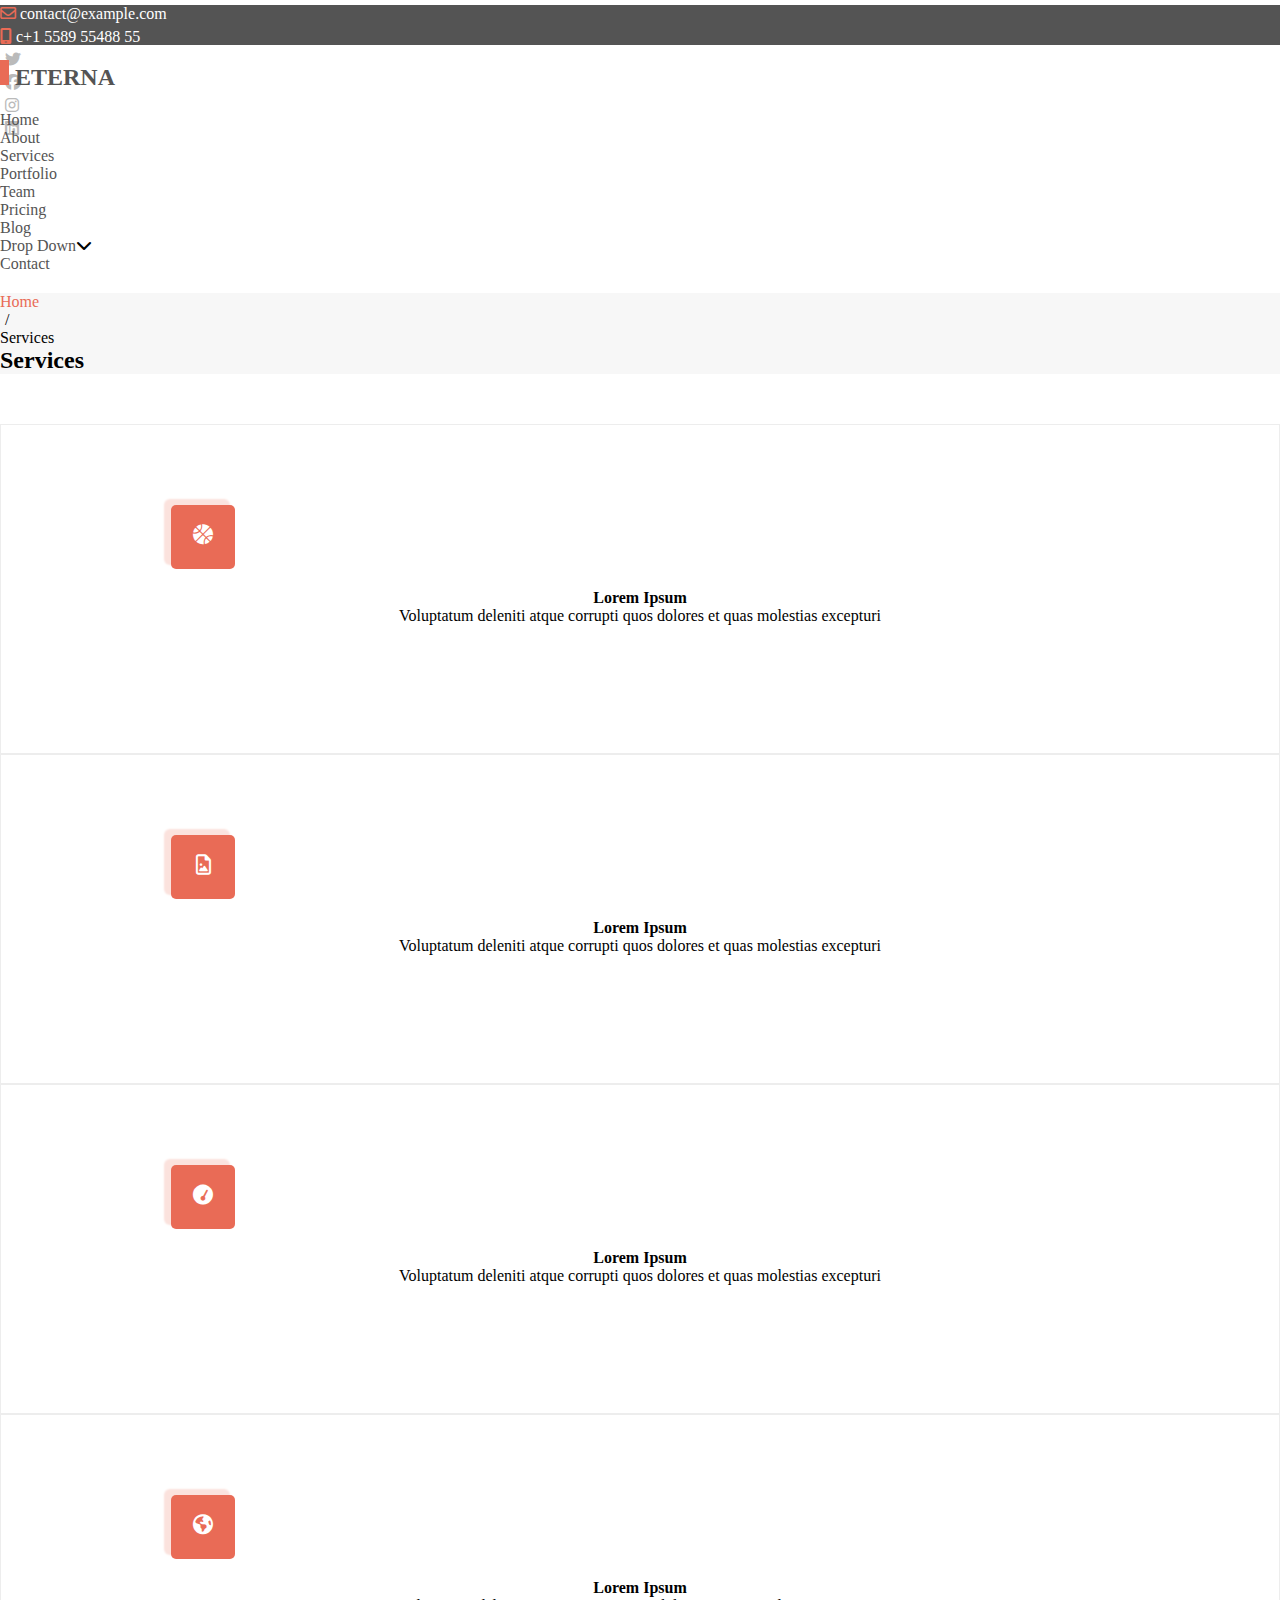
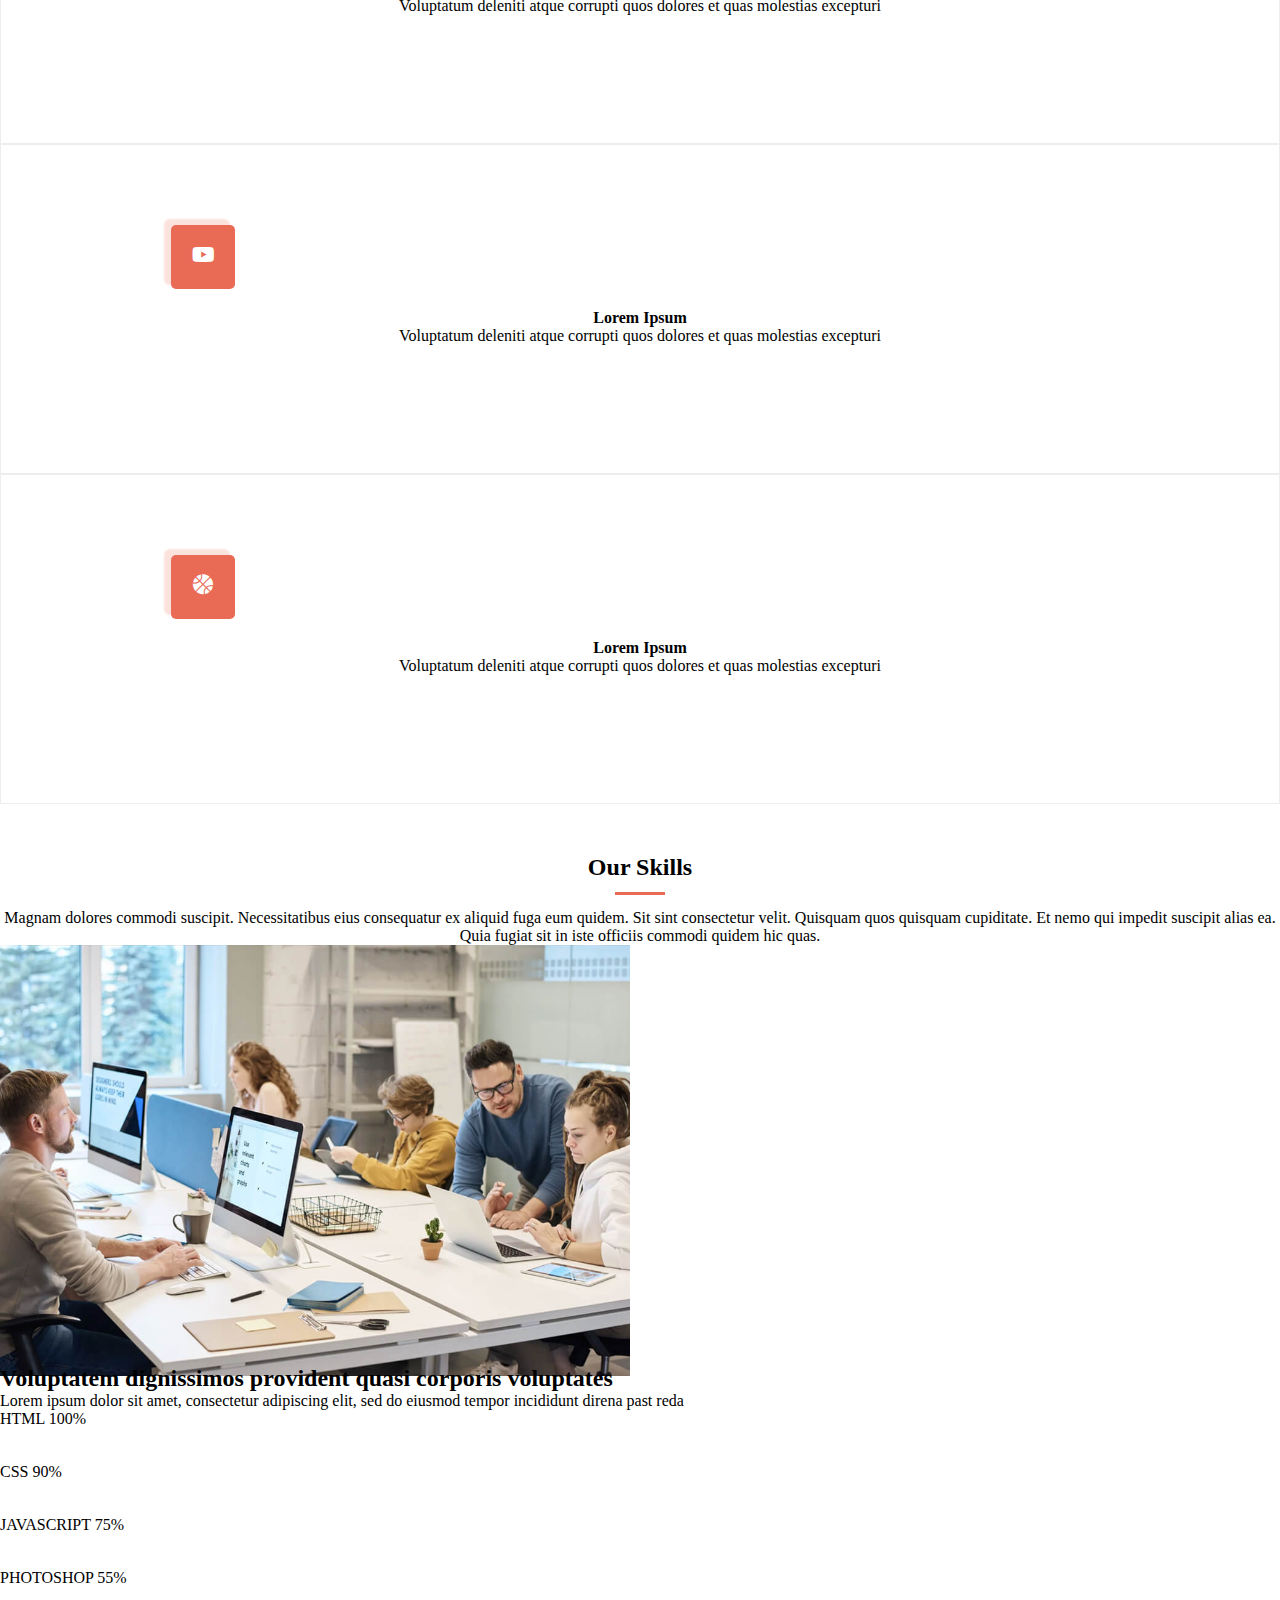
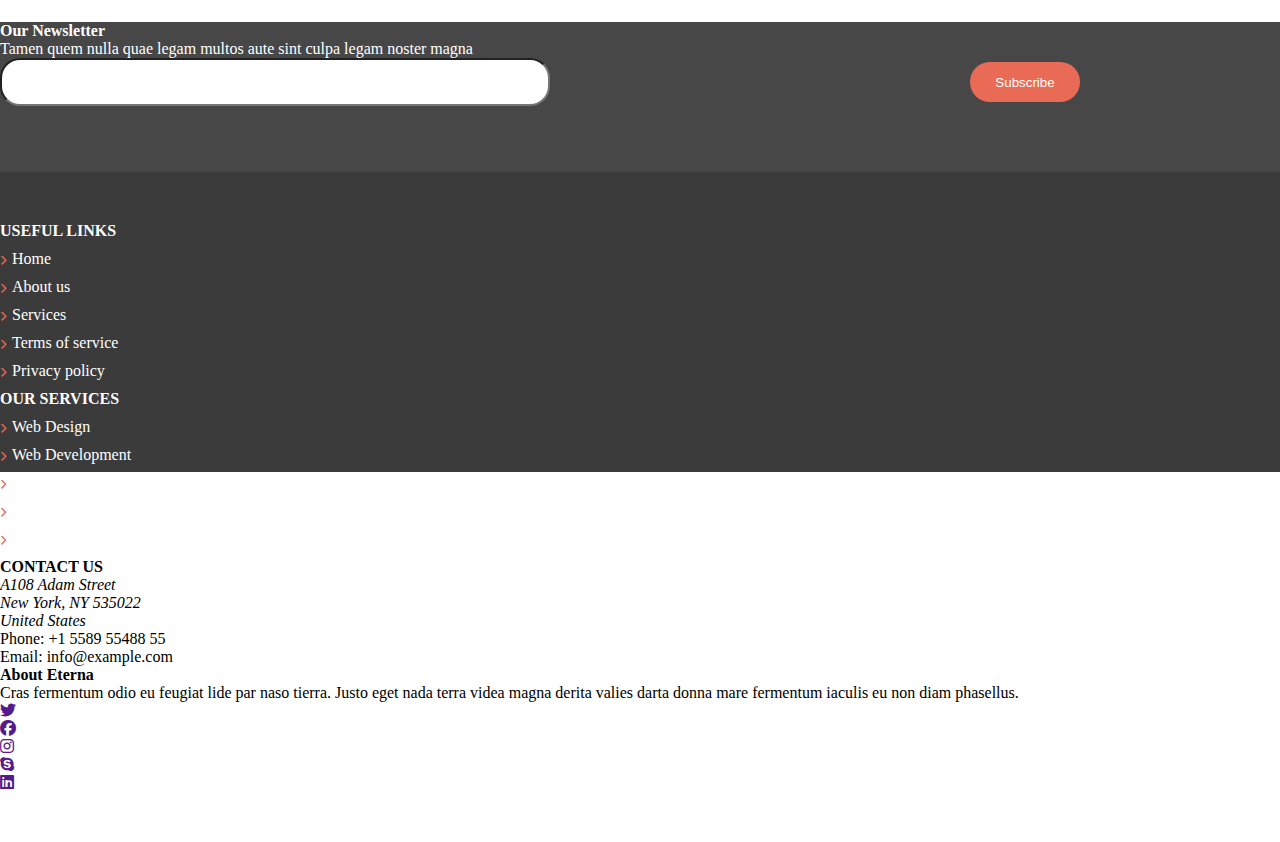
==== web template/index.html @ 0a7c5a23 "first commit" ====
<!DOCTYPE html>
<html lang="en">
<head>
    <meta charset="UTF-8">
    <meta http-equiv="X-UA-Compatible" content="IE=edge">
    <meta name="viewport" content="width=device-width, initial-scale=1.0">
    <title>Services</title>
    <link href="https://cdn.jsdelivr.net/npm/bootstrap@5.1.3/dist/css/bootstrap.min.css" rel="stylesheet" integrity="sha384-1BmE4kWBq78iYhFldvKuhfTAU6auU8tT94WrHftjDbrCEXSU1oBoqyl2QvZ6jIW3" crossorigin="anonymous">
    <link rel="stylesheet" href="https://cdnjs.cloudflare.com/ajax/libs/font-awesome/6.1.1/css/all.min.css">
    <link rel="stylesheet" href="./assets/scss/css/main.css">
</head>
<body>
    <header>
        <div class="header-top">
            <div class="container">
                <div class="row">
                    <div class="col-lg-6 d-flex">
                        <div class="contact-envelop">
                            <i class="fa-regular fa-envelope"></i>
                            <a href="">contact@example.com</a>
                        </div>
                        <div class="contact-phone ms-3">
                            <i class="fa-solid fa-mobile-screen"></i>
                            <a href="">c+1 5589 55488 55</a>
                        </div>
                    </div>
                    <div class="col-lg-6">
                        <div class="socialmedia">
                            <ul class="d-flex justify-content-end">
                                <li><a href=""><i class="fa-brands fa-twitter"></i></a></li>
                                <li><a href=""><i class="fa-brands fa-facebook"></i></a></li>
                                <li><a href=""><i class="fa-brands fa-instagram"></i></a></li>
                                <li><a href=""><i class="fa-brands fa-linkedin"></i></a></li>
                            </ul>
                        </div>
                    </div>
                </div>
            </div>
        </div>
        
        <div class="header-bottom">
            <div class="container">
                <div class="row">
                    <div class="col-lg-4">
                        <div class="logo"> 
                            <h2>
                                <span>
                                
                                </span>
                                <a href="">ETERNA</a>
                            </h2>
                        </div>
                    </div>
                    <div class="col-lg-8">
                        <nav>
                            <ul class="d-flex justify-content-around">
                                <li><a href="">Home</a></li>
                                <li><a href="">About</a></li>
                                <li><a href="">Services</a></li>
                                <li><a href="">Portfolio</a></li>
                                <li><a href="">Team</a></li>
                                <li><a href="">Pricing</a></li>
                                <li><a href="">Blog</a></li>
                                <li class="dropdown"><a href="">Drop Down</a><i class="fa-solid fa-chevron-down"></i>
                                    <ul class="dropdown-content">
                                        <li><a href="">Drop Down 1</a></li>
                                        <li><a href="">Drop Down 2</a></li>
                                        <li><a href="">Drop Down 3</a></li>
                                        <li><a href="">Drop Down 4</a></li>
                                    </ul>
                                </li>
                                <li><a href="">Contact</a></li>
                            </ul>
                        </nav>
                    </div>
                </div>
            </div>
        </div>
    </header>

    <main>
        <section id="servicelink">
            <div class="container">
                <div class="row">
                    <ul class="d-flex">
                        <li><a href="">Home</a></li>
                        <span> / </span>
                        <li>Services</li>
                    </ul>
                    <h2>Services</h2>
                </div>
            </div>

        </section>

        <section id="service-box">
            <div class="container">
                <div class="row">
                    <div class="col-lg-4 mb-3">
                        <div class="box">
                           <div class="icon">
                            <i class="fa-solid fa-basketball"></i>
                           </div>
                           <div class="icon-about">
                            <h4>Lorem Ipsum</h4>
                            <p>Voluptatum deleniti atque corrupti quos dolores et quas molestias excepturi</p>
                           </div>
                        </div>
                    </div>

                    <div class="col-lg-4 mb-3">
                        <div class="box">
                           <div class="icon">
                            <i class="fa-regular fa-file-image"></i>
                           </div>
                           <div class="icon-about">
                            <h4>Lorem Ipsum</h4>
                            <p>Voluptatum deleniti atque corrupti quos dolores et quas molestias excepturi</p>
                           </div>
                        </div>
                    </div>

                    <div class="col-lg-4 mb-3">
                        <div class="box">
                           <div class="icon">
                            <i class="fa-solid fa-gauge-simple-high"></i>
                           </div>
                           <div class="icon-about">
                            <h4>Lorem Ipsum</h4>
                            <p>Voluptatum deleniti atque corrupti quos dolores et quas molestias excepturi</p>
                           </div>
                        </div>
                    </div>

                    <div class="col-lg-4 mb-3">
                        <div class="box">
                           <div class="icon">
                            <i class="fa-solid fa-earth-americas"></i>
                           </div>
                           <div class="icon-about">
                            <h4>Lorem Ipsum</h4>
                            <p>Voluptatum deleniti atque corrupti quos dolores et quas molestias excepturi</p>
                           </div>
                        </div>
                    </div>

                    <div class="col-lg-4 mb-3">
                        <div class="box">
                           <div class="icon">
                            <i class="fa-brands fa-youtube"></i>
                           </div>
                           <div class="icon-about">
                            <h4>Lorem Ipsum</h4>
                            <p>Voluptatum deleniti atque corrupti quos dolores et quas molestias excepturi</p>
                           </div>
                        </div>
                    </div>

                    <div class="col-lg-4 mb-3">
                        <div class="box">
                           <div class="icon">
                            <i class="fa-solid fa-basketball"></i>
                           </div>
                           <div class="icon-about">
                            <h4>Lorem Ipsum</h4>
                            <p>Voluptatum deleniti atque corrupti quos dolores et quas molestias excepturi</p>
                           </div>
                        </div>
                    </div>
                </div>
            </div>

        </section>

        <section id="section-title">
            <div class="container">
                <div class="row">
                    <div class="title">
                        <h2>Our Skills</h2>
                        <span></span>
                        <p>Magnam dolores commodi suscipit. Necessitatibus eius consequatur ex aliquid fuga eum quidem. Sit sint consectetur velit. Quisquam quos quisquam cupiditate. Et nemo qui impedit suscipit alias ea. Quia fugiat sit in iste officiis commodi quidem hic quas.</p>
                    </div>
                </div>
            </div>
        </section>

        <section id="section-istatic" class="mt-2">
            <div class="container">
                <div class="row">
                    <div class="col-lg-6">
                        <div class="istatic-image">
                            <img src="./assets/images/skills-img.jpg" alt="">
                        </div>
                    </div>
                    <div class="col-lg-6">
                        <div class="istatic-info">
                            <h2>Voluptatem dignissimos provident quasi corporis voluptates</h2>
                            <p class="mt-3">Lorem ipsum dolor sit amet, consectetur adipiscing elit, sed do eiusmod tempor incididunt direna past reda</p>
                        </div>
                          <div class="progres-about d-flex justify-content-between">
                            <span>HTML</span>
                            <span>100%</span>
                          </div>
                          <div class="progress">
                            <div class="progress-bar" role="progressbar" style="width: 100%" aria-valuenow="100" aria-valuemin="0" aria-valuemax="100"></div>
                          </div>
                          <div class="progres-about d-flex justify-content-between">
                            <span>CSS</span>
                            <span>90%</span>
                          </div>
                          <div class="progress">
                            <div class="progress-bar" role="progressbar" style="width: 90%" aria-valuenow="90" aria-valuemin="0" aria-valuemax="100"></div>
                          </div>
                          <div class="progres-about d-flex justify-content-between">
                            <span>JAVASCRIPT</span>
                            <span>75%</span>
                          </div>
                          <div class="progress">
                            <div class="progress-bar" role="progressbar" style="width: 75%" aria-valuenow="75" aria-valuemin="0" aria-valuemax="100"></div>
                          </div>
                          <div class="progres-about d-flex justify-content-between">
                            <span>PHOTOSHOP</span>
                            <span>55%</span>
                          </div>
                          <div class="progress">
                            <div class="progress-bar" role="progressbar" style="width: 55%" aria-valuenow="55" aria-valuemin="0" aria-valuemax="100"></div>
                          </div>
                    </div>
                </div>
            </div>

        </section>

    </main>

    <footer>
        <section id="search-section">
            <div class="container">
                <div class="row">
                    <div class="col-lg-6">
                        <div class="search-about mt-4">
                            <h4>Our Newsletter</h4>
                            <p>Tamen quem nulla quae legam multos aute sint culpa legam noster magna</p>
                        </div>
                    </div>

                    <div class="col-lg-6">
                        <div class="input-search mt-5">
                            <input type="text" name="" id="">
                            <button>Subscribe</button>
                        </div>

                    </div>
                </div>
            </div>

        </section>

        <section id="footer-about">
            <div class="container">
                <div class="row">
                    <div class="col-lg-3">
                        <div class="useful">
                            <h4>USEFUL LINKS</h4>
                            <ul>
                                <li><i class="fa-solid fa-chevron-right"></i><a href="">Home</a></li>
                                <li><i class="fa-solid fa-chevron-right"></i><a href="">About us</a></li>
                                <li><i class="fa-solid fa-chevron-right"></i><a href="">Services</a></li>
                                <li><i class="fa-solid fa-chevron-right"></i><a href="">Terms of service</a></li>
                                <li><i class="fa-solid fa-chevron-right"></i><a href="">Privacy policy</a></li>
                            </ul>
                        </div>
                    </div>
                    <div class="col-lg-3">
                        <div class="SERVICES-footer">
                            <h4>OUR SERVICES</h4>
                            <ul>
                                <li><i class="fa-solid fa-chevron-right"></i><a href="">Web Design</a></li>
                                <li><i class="fa-solid fa-chevron-right"></i><a href="">Web Development</a></li>
                                <li><i class="fa-solid fa-chevron-right"></i><a href="">Product Management</a></li>
                                <li><i class="fa-solid fa-chevron-right"></i><a href="">Marketing</a></li>
                                <li><i class="fa-solid fa-chevron-right"></i><a href="">Graphic Design</a></li>
                            </ul>
                        </div>
                    </div>
                    <div class="col-lg-3">
                        <div class="Contact">
                            <h4>CONTACT US</h4>
                            <address>
                                A108 Adam Street <br>
                                New York, NY 535022 <br>
                                United States <br>
                            </address>

                            <span>Phone: +1 5589 55488 55</span>
                            <p>Email: info@example.com</p>
                        </div>
                        
                    </div>
                    <div class="col-lg-3">
                        <div class="social-about">
                            <h4>About Eterna</h4>
                            <p>Cras fermentum odio eu feugiat lide par naso tierra. Justo eget nada terra videa magna derita valies darta donna mare fermentum iaculis eu non diam phasellus.</p>
                            <ul class="d-flex justify-content-evenly">
                                <li><a href=""><i class="fa-brands fa-twitter"></i></a></li>
                                <li><a href=""><i class="fa-brands fa-facebook"></i></a></li>
                                <li><a href=""><i class="fa-brands fa-instagram"></i></a></li>
                                <li><a href=""><i class="fa-brands fa-skype"></i></a></li>
                                <li><a href=""><i class="fa-brands fa-linkedin"></i></a></li>
                            </ul>
                        </div>
                    </div>
                </div>
            </div>

        </section>

    </footer>

    <script src="/assets/js/script.js"></script>
</body>
</html>
---- web template/assets/scss/css/main.css ----
* {
  margin: 0px;
  padding: 0px;
  -webkit-box-sizing: border-box;
          box-sizing: border-box;
}

header .header-top {
  width: 100%;
  height: 40px;
  background-color: #545454;
}

header .header-top .container .row .col-lg-6 .contact-envelop {
  margin: 5px 0px;
}

header .header-top .container .row .col-lg-6 .contact-envelop i {
  color: #e96b56;
}

header .header-top .container .row .col-lg-6 .contact-envelop a {
  text-decoration: none;
  color: white;
}

header .header-top .container .row .col-lg-6 .contact-envelop a:hover {
  color: #e96b56;
}

header .header-top .container .row .col-lg-6 .contact-phone {
  margin: 5px 0px;
}

header .header-top .container .row .col-lg-6 .contact-phone i {
  color: #e96b56;
}

header .header-top .container .row .col-lg-6 .contact-phone a {
  text-decoration: none;
  color: white;
}

header .header-top .container .row .col-lg-6 .contact-phone a:hover {
  color: #e96b56;
}

header .header-top .container .row .col-lg-6 .socialmedia ul {
  margin: 2px 0px;
}

header .header-top .container .row .col-lg-6 .socialmedia ul li {
  margin: 5px;
  list-style: none;
}

header .header-top .container .row .col-lg-6 .socialmedia ul li a {
  text-decoration: none;
}

header .header-top .container .row .col-lg-6 .socialmedia ul li a i {
  color: #bababa;
}

header .header-top .container .row .col-lg-6 .socialmedia ul li a i:hover {
  color: white;
}

header .header-bottom .container .row .col-lg-4 .logo {
  display: -webkit-box;
  display: -ms-flexbox;
  display: flex;
  margin: 15px 0px;
}

header .header-bottom .container .row .col-lg-4 .logo span {
  display: inline-block;
  width: 9px;
  height: 25px;
  background-color: #e96b56;
}

header .header-bottom .container .row .col-lg-4 .logo h2 a {
  text-decoration: none;
  color: #545454;
}

header .header-bottom .container .row .col-lg-8 nav {
  margin: 20px 0px;
}

header .header-bottom .container .row .col-lg-8 nav ul li {
  list-style: none;
}

header .header-bottom .container .row .col-lg-8 nav ul li a {
  text-decoration: none;
  color: #545454;
}

header .header-bottom .container .row .col-lg-8 nav ul li a:hover {
  color: #e96b56;
}

header .header-bottom .container .row .col-lg-8 nav ul .dropdown {
  position: relative;
  display: inline-block;
}

header .header-bottom .container .row .col-lg-8 nav ul .dropdown .dropdown-content {
  display: none;
  position: absolute;
  background-color: white;
  min-width: 160px;
  -webkit-box-shadow: 0px 8px 16px 0px rgba(0, 0, 0, 0.2);
          box-shadow: 0px 8px 16px 0px rgba(0, 0, 0, 0.2);
  z-index: 1;
}

header .header-bottom .container .row .col-lg-8 nav ul .dropdown .dropdown-content li a {
  color: black;
  padding: 12px 16px;
  text-decoration: none;
  display: block;
}

header .header-bottom .container .row .col-lg-8 nav ul .dropdown:hover .dropdown-content {
  display: block;
}

header .header-bottom .container .row .col-lg-8 nav ul .dropdown:hover .dropdown-content li a {
  background-color: white;
}

header .header-bottom .container .row .col-lg-8 nav ul .dropdown:hover .dropdown-content li a:hover {
  color: #e96b56;
}

main #servicelink {
  background-color: #f7f7f7;
}

main #servicelink .container .row ul li {
  list-style: none;
}

main #servicelink .container .row ul li a {
  text-decoration: none;
  color: #e96b56;
}

main #servicelink .container .row ul span {
  margin-left: 5px;
  margin-right: 5px;
}

main #servicelink .container .row ul a {
  text-decoration: none;
  color: black;
}

main #service-box {
  margin: 50px 0px;
}

main #service-box .container .row .col-lg-4 .box {
  border: 1px solid #ededed;
  text-align: center;
  width: 100%;
  height: 330px;
  padding: 80px 20px;
  -webkit-transition: all ease-in-out 0.3s;
  transition: all ease-in-out 0.3s;
}

main #service-box .container .row .col-lg-4 .box .icon {
  width: 64px;
  height: 64px;
  background-color: #e96b56;
  padding: 20px 10px;
  margin: 0px 150px 20px;
  border-radius: 5px;
  -webkit-box-shadow: -6px -5px 2px 1px #fbe2dd;
          box-shadow: -6px -5px 2px 1px #fbe2dd;
}

main #service-box .container .row .col-lg-4 .box .icon i {
  color: white;
  font-size: 20px;
}

main #service-box .container .row .col-lg-4 .box:hover {
  background-color: #e96b56;
}

main #service-box .container .row .col-lg-4 .box:hover .icon {
  background-color: #f7f7f7;
}

main #service-box .container .row .col-lg-4 .box:hover .icon i {
  color: #e96b56;
}

main #service-box .container .row .col-lg-4 .box:hover .icon-about h4 {
  color: #f7f7f7;
}

main #service-box .container .row .col-lg-4 .box:hover .icon-about p {
  color: #f7f7f7;
}

main #section-title .container .row .title {
  text-align: center;
}

main #section-title .container .row .title h2 {
  margin: 0px;
}

main #section-title .container .row .title span {
  display: inline-block;
  width: 50px;
  height: 3px;
  background-color: #e96b56;
}

main #section-title .container .row .title p {
  margin-top: 10px;
}

main #section-istatic .container .row .col-lg-6 .istatic-image {
  width: 630px;
  height: 420px;
}

main #section-istatic .container .row .col-lg-6 .istatic-image img {
  width: 100%;
  height: auto;
}

main #section-istatic .container .row .col-lg-6 .progress {
  margin-bottom: 35px;
}

main #section-istatic .container .row .col-lg-6 .progress .progress-bar {
  background-color: red;
}

footer #search-section {
  width: 100%;
  height: 150px;
  background-color: #474747;
  padding: 0px;
  margin: 0px;
}

footer #search-section .container .row .col-lg-6 .search-about h4 {
  color: white;
}

footer #search-section .container .row .col-lg-6 .search-about p {
  color: white;
}

footer #search-section .container .row .col-lg-6 .input-search input {
  width: 550px;
  height: 48px;
  position: relative;
  border-radius: 20px;
}

footer #search-section .container .row .col-lg-6 .input-search button {
  position: absolute;
  right: 200px;
  width: 110px;
  height: 40px;
  border-radius: 20px;
  margin: 4px 0;
  background-color: #e96b56;
  border: none;
  color: white;
}

footer #footer-about {
  margin: 0px;
  padding: 0px;
  width: 100%;
  height: 300px;
  background-color: #3b3b3b;
}

footer #footer-about .container {
  padding: 50px 0px;
}

footer #footer-about .container .row .col-lg-3 .useful h4 {
  color: white;
}

footer #footer-about .container .row .col-lg-3 .useful ul {
  margin: 0px;
  padding: 0px;
}

footer #footer-about .container .row .col-lg-3 .useful ul li {
  list-style: none;
  margin: 10px 0px;
}

footer #footer-about .container .row .col-lg-3 .useful ul li i {
  font-size: 10px;
  margin-right: 6px;
  color: #e96b56;
}

footer #footer-about .container .row .col-lg-3 .useful ul li a {
  text-decoration: none;
  color: white;
}

footer #footer-about .container .row .col-lg-3 .useful ul li a:hover {
  color: #e96b56;
}

footer #footer-about .container .row .col-lg-3 .SERVICES-footer h4 {
  color: white;
}

footer #footer-about .container .row .col-lg-3 .SERVICES-footer ul {
  margin: 0px;
  padding: 0px;
}

footer #footer-about .container .row .col-lg-3 .SERVICES-footer ul li {
  margin: 10px 0px;
  list-style: none;
}

footer #footer-about .container .row .col-lg-3 .SERVICES-footer ul li i {
  font-size: 10px;
  margin-right: 6px;
  color: #e96b56;
}

footer #footer-about .container .row .col-lg-3 .SERVICES-footer ul li a {
  text-decoration: none;
  color: white;
}

footer #footer-about .container .row .col-lg-3 .SERVICES-footer ul li a:hover {
  color: #e96b56;
}
/*# sourceMappingURL=main.css.map */
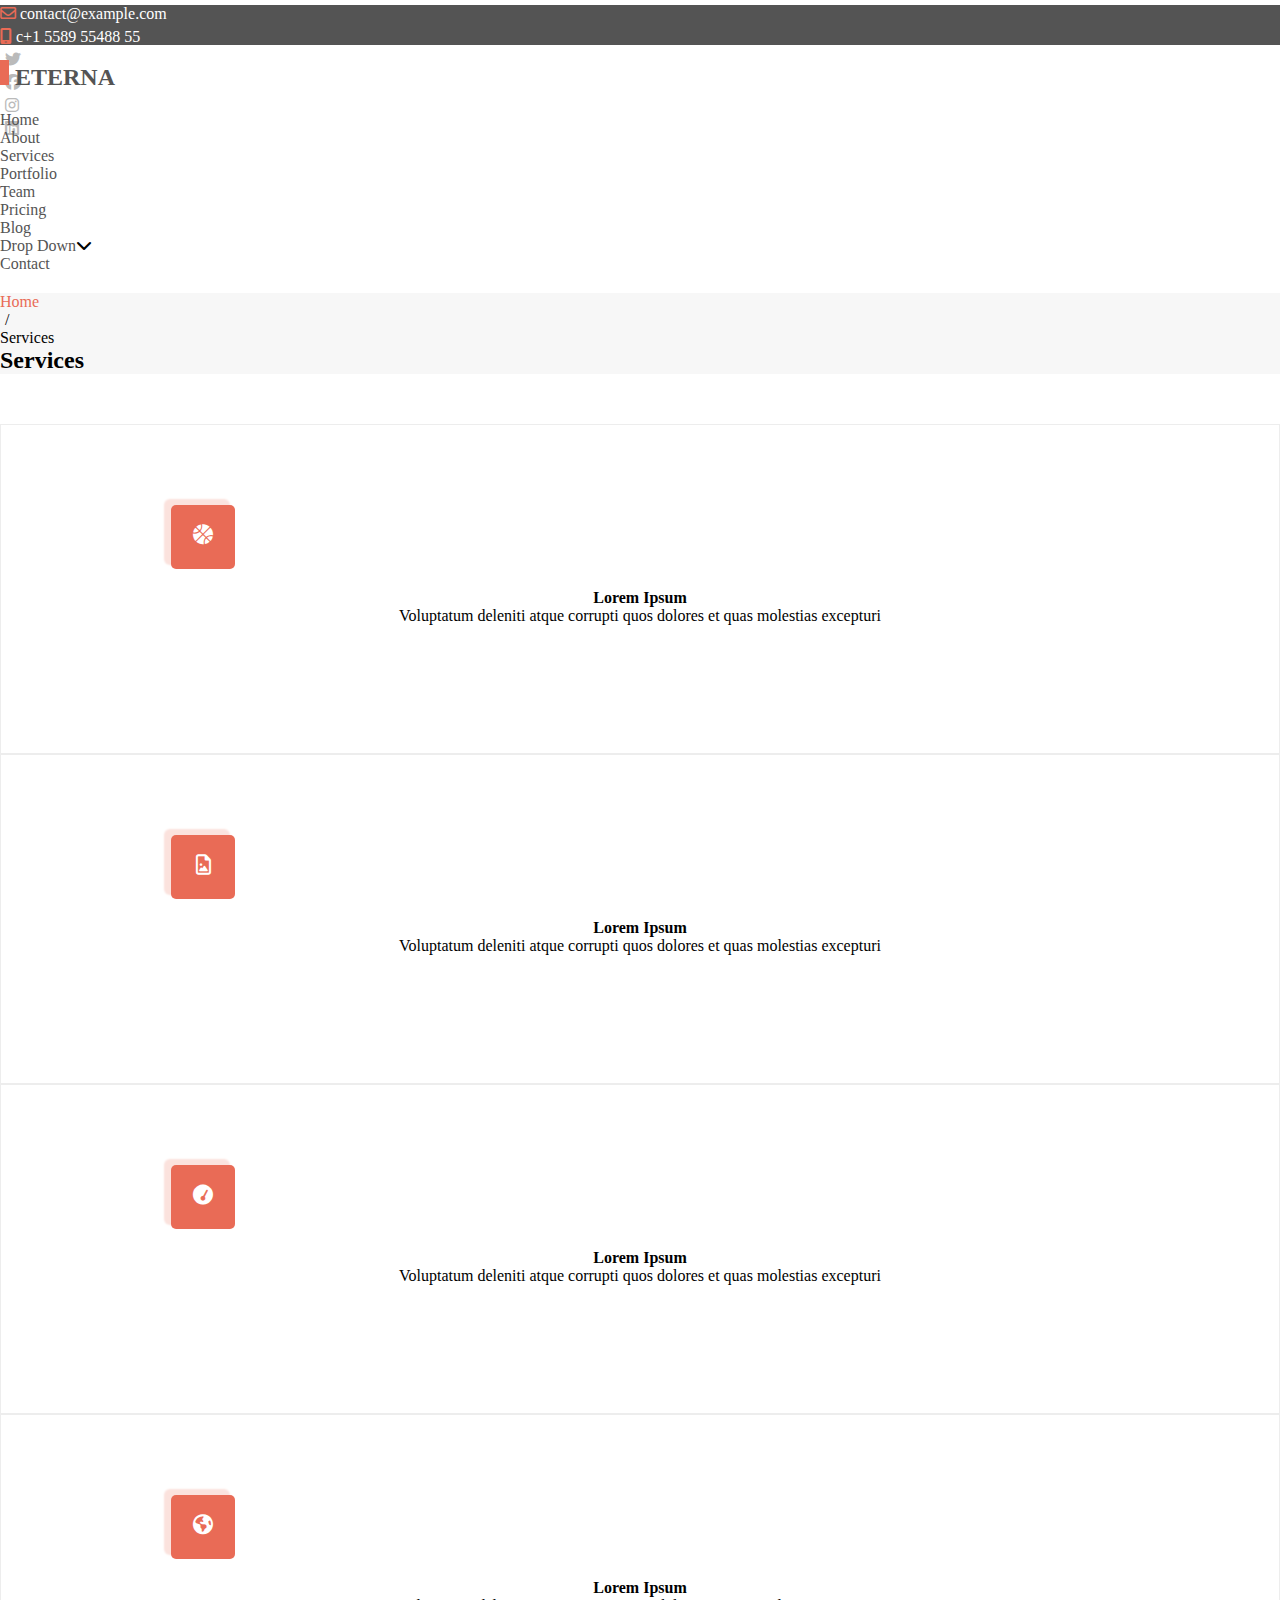
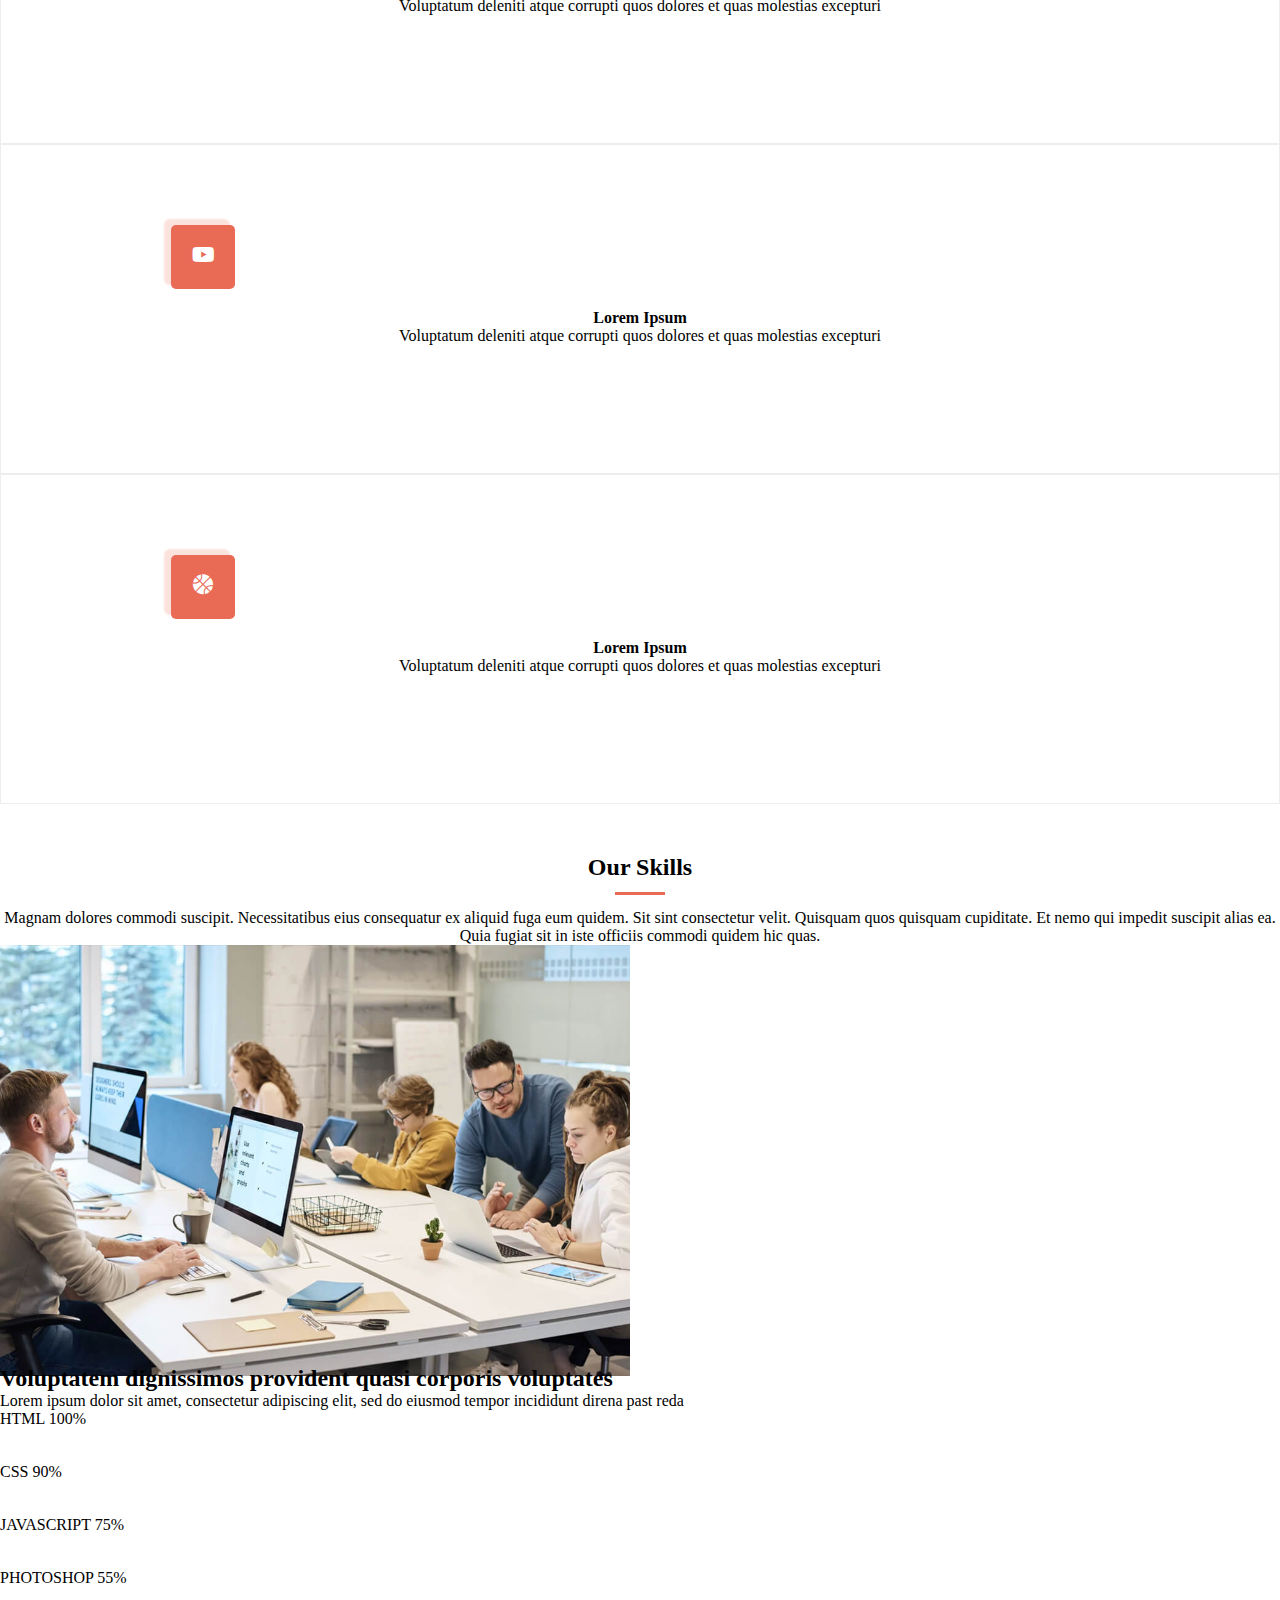
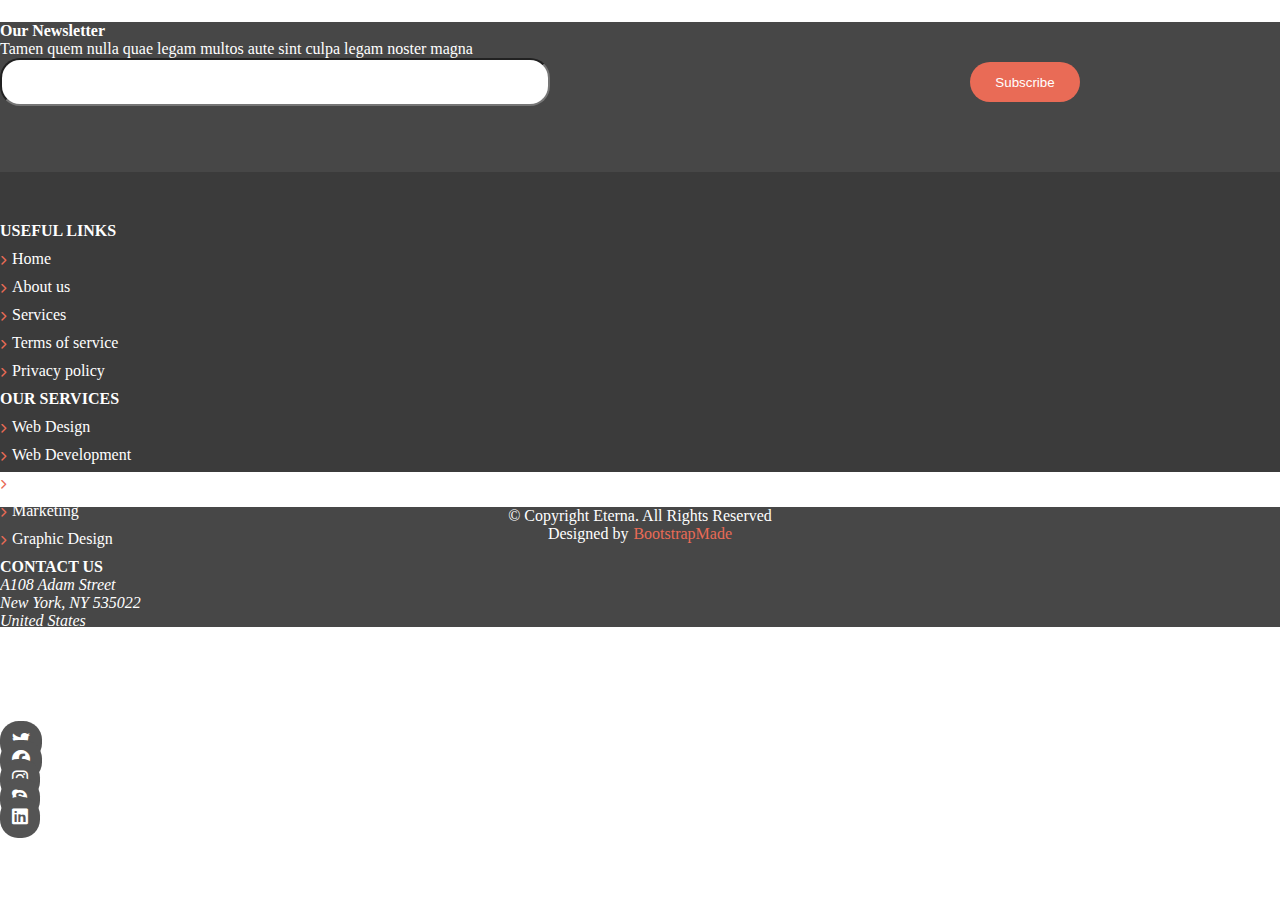
==== commit c50fa078: "new add" ====
--- a/web template/index.html
+++ b/web template/index.html
@@ -301,7 +301,7 @@
                         <div class="social-about">
                             <h4>About Eterna</h4>
                             <p>Cras fermentum odio eu feugiat lide par naso tierra. Justo eget nada terra videa magna derita valies darta donna mare fermentum iaculis eu non diam phasellus.</p>
-                            <ul class="d-flex justify-content-evenly">
+                            <ul class="d-flex">
                                 <li><a href=""><i class="fa-brands fa-twitter"></i></a></li>
                                 <li><a href=""><i class="fa-brands fa-facebook"></i></a></li>
                                 <li><a href=""><i class="fa-brands fa-instagram"></i></a></li>
@@ -315,6 +315,19 @@
 
         </section>
 
+        <section id="footer-copyright">
+            <div class="container">
+                <div class="row">
+                    <div class="copyright">
+                        <p>© Copyright Eterna. All Rights Reserved</p>
+                        <span>Designed by</span><a href="">BootstrapMade</a>
+                    </div>
+                </div>
+            </div>
+        </section>
+
+    
+
     </footer>
 
     <script src="/assets/js/script.js"></script>
--- a/web template/assets/scss/css/main.css
+++ b/web template/assets/scss/css/main.css
@@ -350,4 +350,62 @@
 footer #footer-about .container .row .col-lg-3 .SERVICES-footer ul li a:hover {
   color: #e96b56;
 }
+
+footer #footer-about .container .row .col-lg-3 .Contact {
+  color: white;
+  margin: 0px;
+  padding: 0px;
+}
+
+footer #footer-about .container .row .col-lg-3 .social-about {
+  color: white;
+}
+
+footer #footer-about .container .row .col-lg-3 .social-about ul {
+  padding: 0px;
+  margin: 30px 0px;
+}
+
+footer #footer-about .container .row .col-lg-3 .social-about ul li {
+  margin-right: 10px;
+  list-style: none;
+}
+
+footer #footer-about .container .row .col-lg-3 .social-about ul li a {
+  text-decoration: none;
+  padding: 12px;
+  background-color: #545454;
+  border-radius: 45%;
+}
+
+footer #footer-about .container .row .col-lg-3 .social-about ul li a i {
+  font-size: 18px;
+  color: white;
+}
+
+footer #footer-about .container .row .col-lg-3 .social-about ul li a:hover {
+  background-color: #e96b56;
+}
+
+footer #footer-copyright {
+  width: 100%;
+  height: 120px;
+  background-color: #474747;
+}
+
+footer #footer-copyright .copyright {
+  margin: 35px 0;
+  color: white;
+  text-align: center;
+}
+
+footer #footer-copyright .copyright p {
+  margin: 0px;
+}
+
+footer #footer-copyright .copyright a {
+  text-decoration: none;
+  margin-left: 5px;
+  color: #e96b56;
+}
 /*# sourceMappingURL=main.css.map */